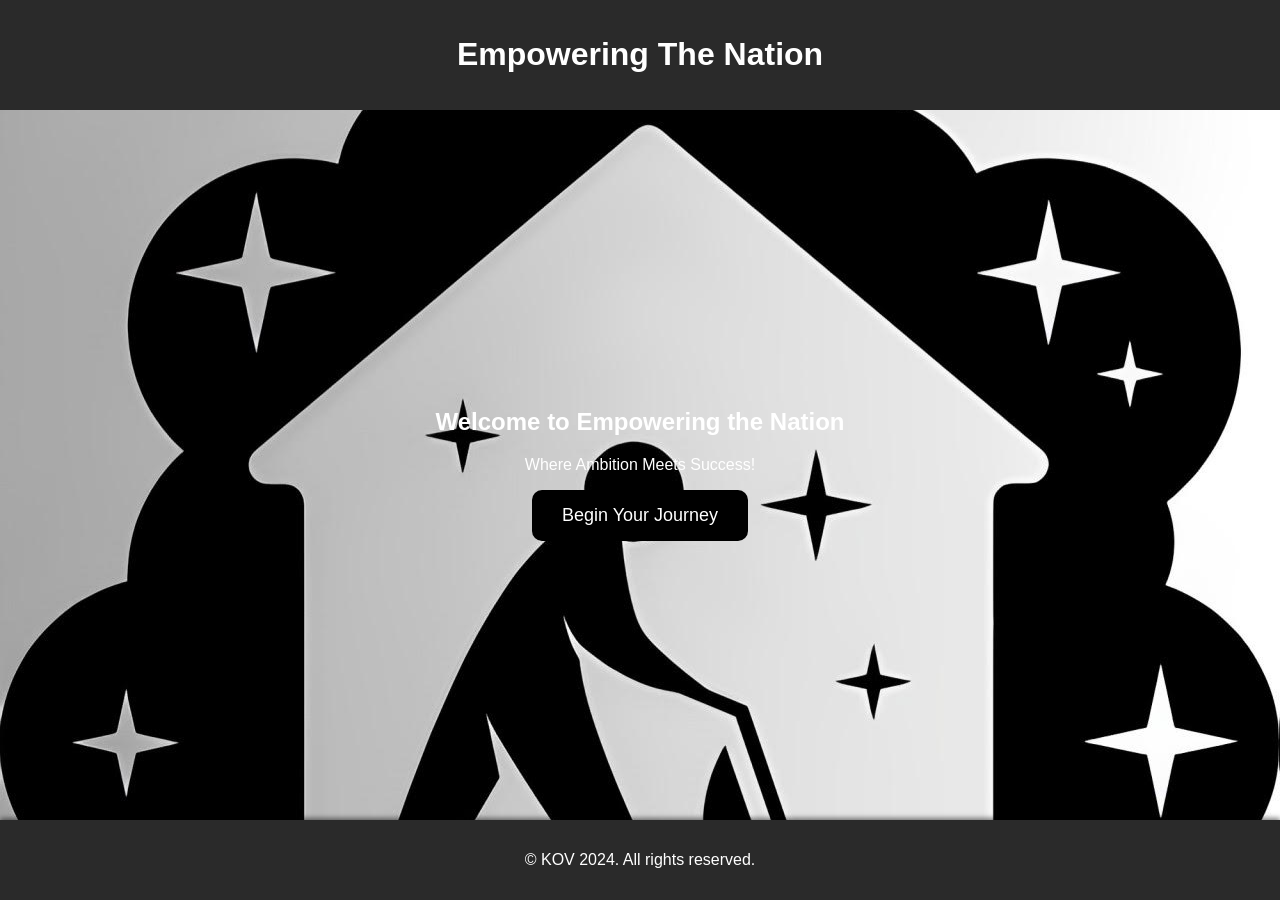
==== index.html @ 6a0bf465 "Add files via upload" ====
<!DOCTYPE html> 
<html lang="en">
<head>
    <meta charset="UTF-8">
    <meta name="viewport" content="width=device-width, initial-scale=1.0">
    <title>Empowering the Nation</title>
    <link rel="stylesheet" href="index.css">
    <link rel="icon" href="logo2.ico" type="image/x-icon">
</head>
<body>
   <header>
    <h1>Empowering The Nation</h1>
   </header>
   <section id="hero">
        <div class="hero-content">
            <!--<img src="logo2.ico" alt="Empowering the Nation">-->
            <h1>Welcome to Empowering the Nation</h1>
            <p>Where Ambition Meets Success!</p>
            <button id="Begin"><a href="personal.html">Begin Your Journey</a></button>
        </div>
    </section>
    <footer>
        <p>&copy; KOV 2024. All rights reserved.</p>
    </footer>
      <!--- Chatbot toggle button 
      <button id="chatbot-toggle">Chat</button>-->

      <!-- Chatbot container with iframe 
      <div id="chatbot-container">
          <iframe src="chatbot.html"></iframe>
      </div>
  
      <script>
          const chatbotToggle = document.getElementById('chatbot-toggle');
          const chatbotContainer = document.getElementById('chatbot-container');
  
          chatbotToggle.addEventListener('click', () => {
              chatbotContainer.style.display = chatbotContainer.style.display === 'none' || !chatbotContainer.style.display ? 'block' : 'none';
          });
      </script>-->
</body>
</html>
---- index.css ----
body {
    font-family: 'Arial', sans-serif;
    margin: 0;
    padding: 0;
    color: #eee; /* Light grey text for better readability */
    background-color: #1f1f1f; /* Dark grey background */
    height: 100vh;
    display: flex;
    flex-direction: column;
    animation: fadeIn 1s ease-in;
}

header {
    background-color: #2a2a2a; /* Dark grey header */
    color: #fff; /* White text */
    padding: 15px 0; /* Increased padding for better spacing */
    text-align: center; /* Centered header content */
    box-shadow: 0 2px 5px rgba(0, 0, 0, 0.5); /* Subtle shadow for depth */
}

#hero {
    flex: 1;
    background: url('logo.jpg') no-repeat center center/cover;
    color: #fff; /* White text */
    text-align: center;
    padding: 60px 20px; /* Increased padding for more breathing room */
    display: flex;
    flex-direction: column;
    justify-content: center;
    align-items: center;
    transition: background-color 0.3s ease; /* Smooth background transition */
}

#hero img {
    max-width: 150px; /* Increased max width for a better view */
    border-radius: 50%; /* Circular image */
    margin-bottom: 20px; /* Space below the image */
}

#Begin {
    background-color: #000; /* Black background */
    border: none; /* Removed border */
    padding: 15px 30px; /* Increased padding for a larger button */
    font-size: 18px; /* Larger font size */
    cursor: pointer;
    border-radius: 10px;
    transition: background-color 0.3s ease, transform 0.3s ease; /* Smooth transition */
}

#Begin a {
    text-decoration: none; /* Remove underline */
    color: #fff; /* White text */
}

#Begin:hover {
    background-color: #28a745; /* Green on hover */
    transform: scale(1.05); /* Slightly scale up on hover */
}

footer {
    background-color: #2a2a2a;
    color: #fff;
    text-align: center;
    padding: 15px; /* Increased padding for footer */
    position: relative; /* Position relative for any adjustments */
    box-shadow: 0 -2px 5px rgba(0, 0, 0, 0.5); /* Subtle shadow for depth */
}

/* Responsive Styles */
@media (max-width: 600px) {
    header {
        padding: 10px 0; /* Adjusted padding for smaller screens */
    }

    #hero h1 {
        font-size: 1.8em; /* Responsive heading size */
    }

    #Begin {
        padding: 10px 20px; /* Adjusted button padding */
        font-size: 16px; /* Adjusted button font size */
    }
}
@keyframes fadeIn {
    from {
        opacity: 0;
    }
    to {
        opacity: 1;
    }
}
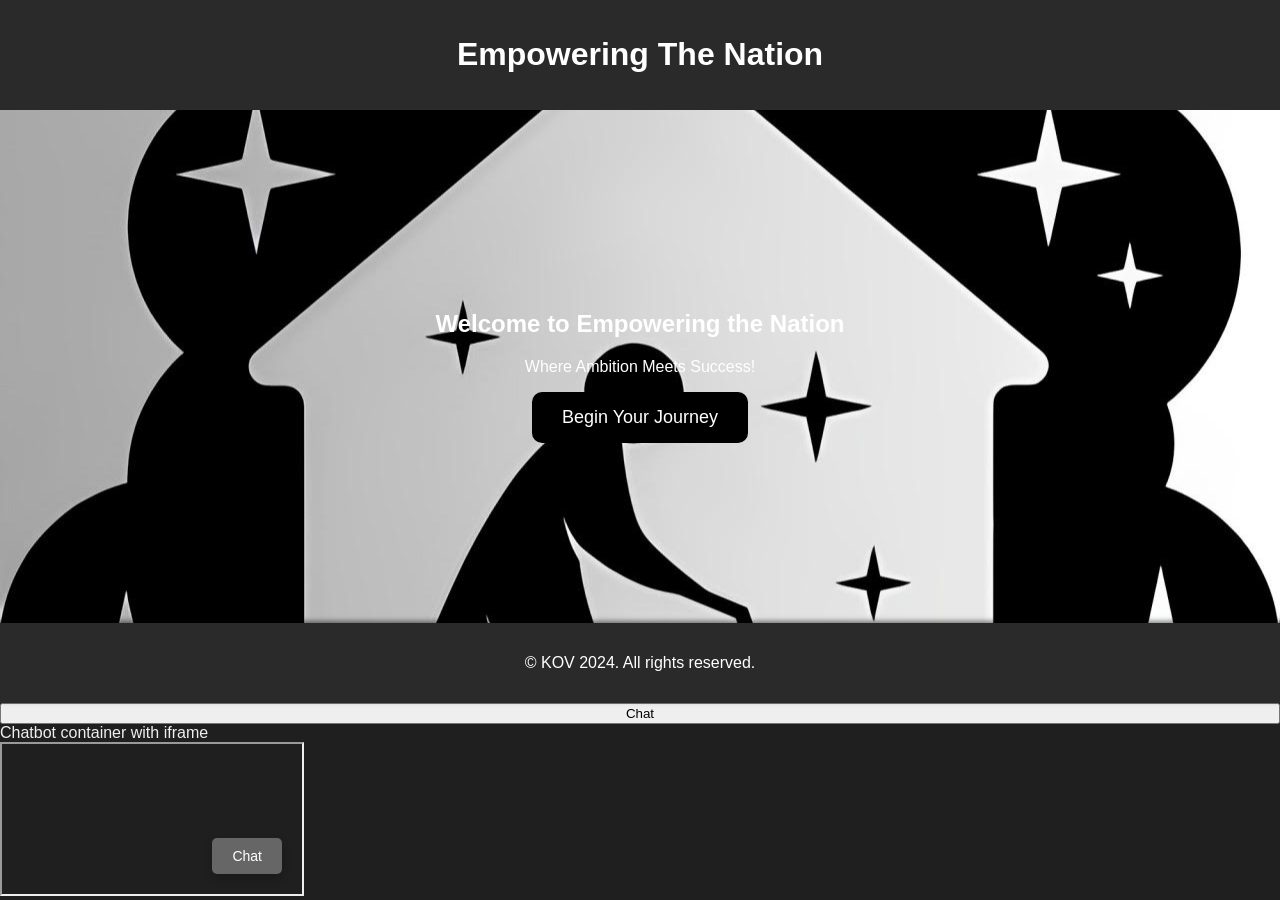
==== commit 713d9fd4: "index.html" ====
--- a/index.html
+++ b/index.html
@@ -22,10 +22,10 @@
     <footer>
         <p>&copy; KOV 2024. All rights reserved.</p>
     </footer>
-      <!--- Chatbot toggle button 
-      <button id="chatbot-toggle">Chat</button>-->
+      <!--Chatbot toggle button--> 
+      <button id="chatbot-toggle">Chat</button>
 
-      <!-- Chatbot container with iframe 
+      Chatbot container with iframe 
       <div id="chatbot-container">
           <iframe src="chatbot.html"></iframe>
       </div>
@@ -37,6 +37,6 @@
           chatbotToggle.addEventListener('click', () => {
               chatbotContainer.style.display = chatbotContainer.style.display === 'none' || !chatbotContainer.style.display ? 'block' : 'none';
           });
-      </script>-->
+      </script>
 </body>
 </html>
--- a/index.css
+++ b/index.css
@@ -81,6 +81,52 @@
         font-size: 16px; /* Adjusted button font size */
     }
 }
+
+/* Media Queries for Small Devices */
+@media (max-width: 768px) {
+    header {
+        padding: 15px 0; /* Adjust header padding */
+    }
+
+    main {
+        width: 95%; /* Increase width for smaller screens */
+        margin: 10px; /* Reduce margin */
+    }
+
+    nav ul li {
+        margin: 0 10px; /* Reduce margin for navigation */
+    }
+
+    h1 {
+        font-size: 24px; /* Adjust heading size */
+    }
+
+    button {
+        padding: 8px 16px; /* Adjust button padding */
+    }
+}
+
+/* Media Queries for Extra Small Devices */
+@media (max-width: 480px) {
+    header {
+        padding: 10px 0; /* Further reduce header padding */
+    }
+
+    main {
+        width: 100%; /* Full width on extra small screens */
+        margin: 5px; /* Reduce margin */
+    }
+
+    h1 {
+        font-size: 20px; /* Further adjust heading size */
+    }
+
+    button {
+        font-size: 14px; /* Adjust button font size */
+    }
+}
+
+
 @keyframes fadeIn {
     from {
         opacity: 0;
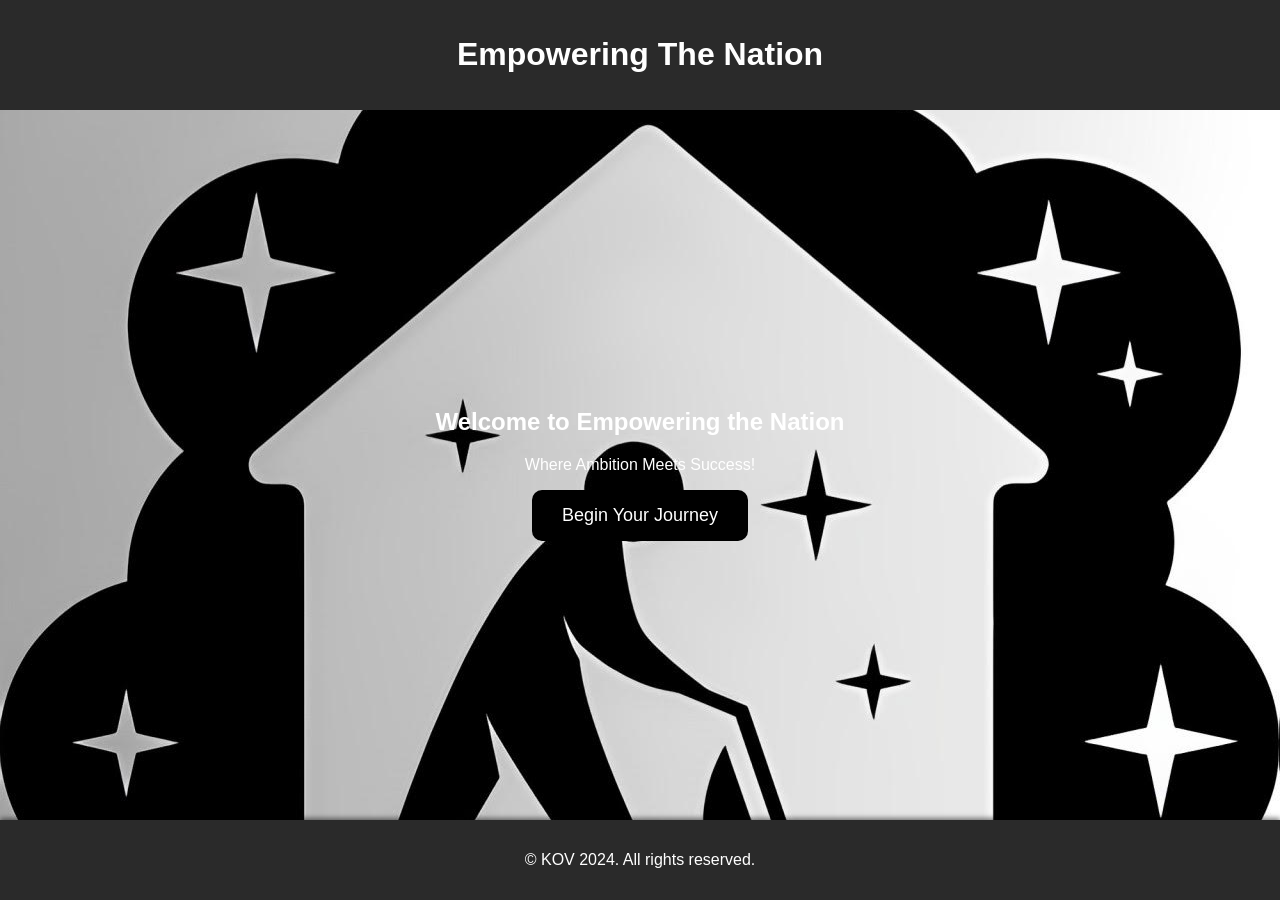
==== commit d2028f7b: "index.html" ====
--- a/index.html
+++ b/index.html
@@ -22,10 +22,10 @@
     <footer>
         <p>&copy; KOV 2024. All rights reserved.</p>
     </footer>
-      <!--Chatbot toggle button--> 
+      <!--Chatbot toggle button
       <button id="chatbot-toggle">Chat</button>
 
-      Chatbot container with iframe 
+     <!-- Chatbot container with iframe 
       <div id="chatbot-container">
           <iframe src="chatbot.html"></iframe>
       </div>
@@ -37,6 +37,6 @@
           chatbotToggle.addEventListener('click', () => {
               chatbotContainer.style.display = chatbotContainer.style.display === 'none' || !chatbotContainer.style.display ? 'block' : 'none';
           });
-      </script>
+      </script>-->
 </body>
 </html>
